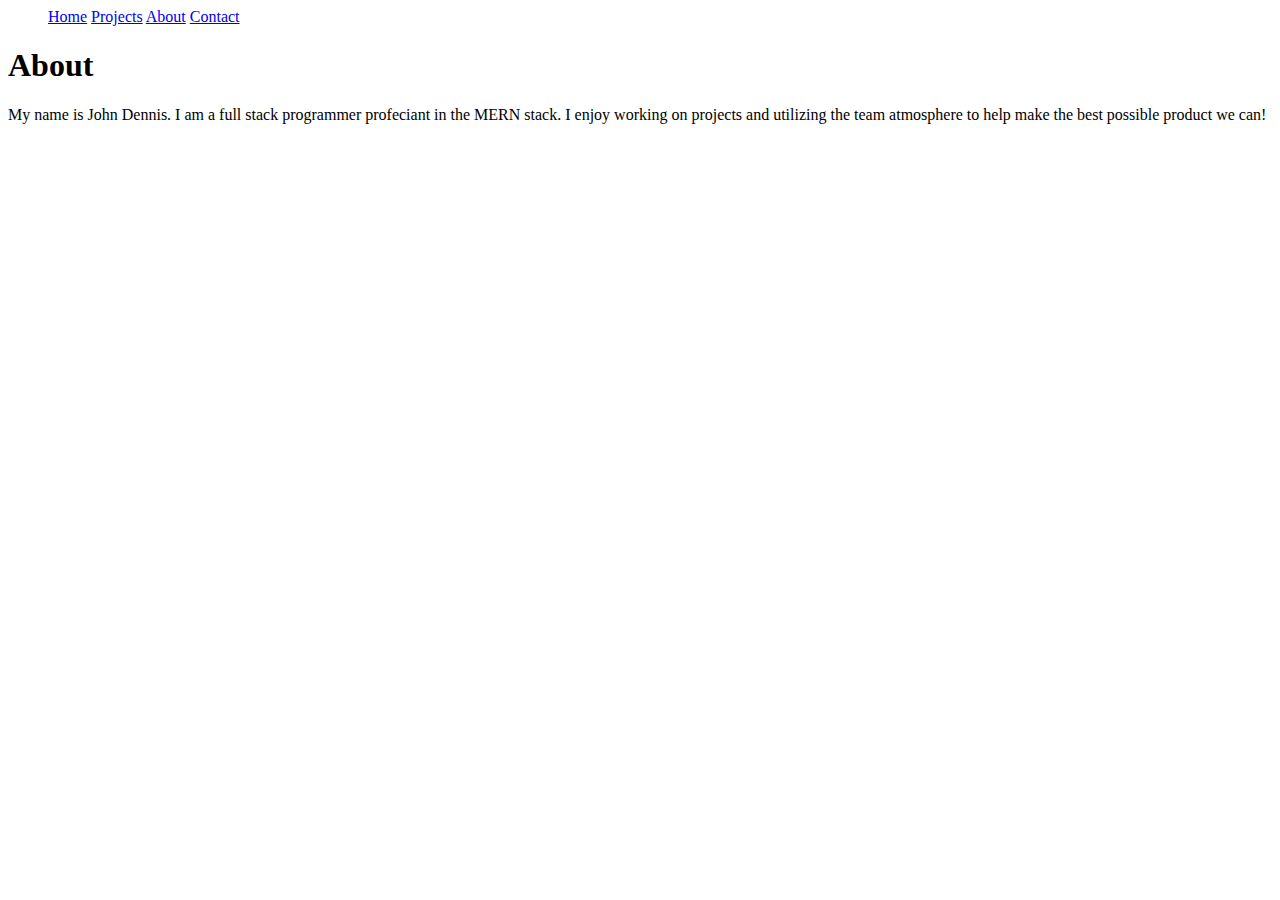
==== about.html @ bcc920a2 "my inital commit" ====
<html lang="en">
    <head>
        <meta charset="UTF-8"
        <meta name="viewport" content="width=device-width, inital scale 1.0">
        <meta http-equiv="X-UTA Compatible"content="ie edge">
        <title >about</title>
        <link rel="style-reset" href="style-reset.css">
        <link rel="style" href="style.css">
        <nav><ul>
            <a href="index.html">Home</a>
                <a href="projects.html">Projects</a>
                <a href="about.html">About</a>
                <a href="contact.html">Contact</a>
          </ul></nav>
    </head>
    
    <body>
        
        <main>
            <h1>About</h1>
        <p>My name is John Dennis.  I am a full stack programmer profeciant in the MERN stack.
            I enjoy working on projects and utilizing the team atmosphere to help make the best possible product we can!
        </p>
        </main>

    </body>
</html>
---- style.css ----
body {
    background-color: aqua;
}

h1 {
    font-family: 'Lucida Sans', 'Lucida Sans Regular', 'Lucida Grande', 'Lucida Sans Unicode', Geneva, Verdana, sans-serif;
    text-align: center;
    color: blue;
}

p {
    text-wrap: ;
    font-family: Verdana, Geneva, Tahoma, sans-serif;
    text-align: center;
}

nav { text-decoration: underline;
    background-color: black;
    text-align: center;
}


@media screen and (max-width: 200px) {
    body {
      background-color: lightblue;
    }
  }

  @media screen and (min-width: 400px) {
    body {
      background-color: blueviolet;
    }
  }
  
  @media screen and (min-width: 800px) {
    body {
      background-color: azure;
    }
  }
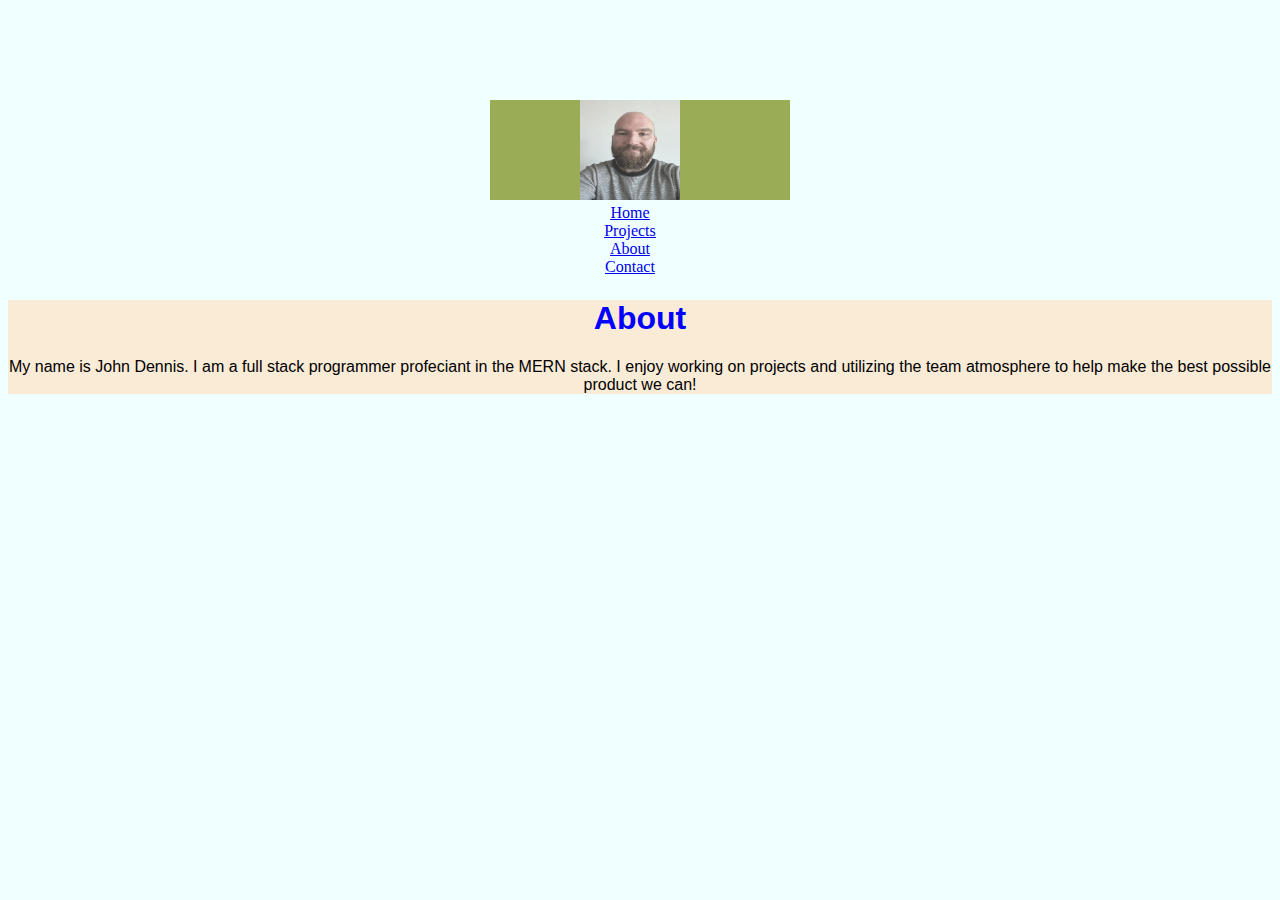
==== commit 7f6edcc5: "rebuild save 2" ====
--- a/about.html
+++ b/about.html
@@ -1,27 +1,31 @@
 <html lang="en">
     <head>
-        <meta charset="UTF-8"
-        <meta name="viewport" content="width=device-width, inital scale 1.0">
+        <meta charset="UTF-8">
+        <meta name="viewport" content="width=device-width">
         <meta http-equiv="X-UTA Compatible"content="ie edge">
-        <title >about</title>
-        <link rel="style-reset" href="style-reset.css">
-        <link rel="style" href="style.css">
-        <nav><ul>
-            <a href="index.html">Home</a>
-                <a href="projects.html">Projects</a>
-                <a href="about.html">About</a>
-                <a href="contact.html">Contact</a>
-          </ul></nav>
+        <title >John Dennis Portfolio</title>
+         <link rel="style-reset" href="style-reset.css">
+        <link rel="stylesheet" href="./style.css">
+       
     </head>
     
     <body>
-        
+        <nav>
+            <ul>
+                <li><img src="./assets/IMG_self.jpg" class="image"
+                    width="50px" height="80px"></li>
+                <li><a href="index.html">Home</a></li>
+                <li><a href="projects.html">Projects</a></li>
+                <li><a href="about.html">About</a></li>
+                <li><a href="contact.html">Contact</a></li>
+              </ul>
+        </nav>
         <main>
             <h1>About</h1>
         <p>My name is John Dennis.  I am a full stack programmer profeciant in the MERN stack.
             I enjoy working on projects and utilizing the team atmosphere to help make the best possible product we can!
         </p>
-        </main>
+    </main>
 
     </body>
 </html>--- a/style.css
+++ b/style.css
@@ -1,5 +1,8 @@
 body {
-    background-color: aqua;
+    background-color: rgb(150, 199, 199);
+    margin-bottom: 100px;
+    margin-top: 100px;
+
 }
 
 h1 {
@@ -7,18 +10,54 @@
     text-align: center;
     color: blue;
 }
-
+h2 {
+  text-align: center;
+}
+h3 {
+  font-family: Georgia, 'Times New Roman', Times, serif;
+  text-align: center;
+  color: aqua;
+}
 p {
-    text-wrap: ;
     font-family: Verdana, Geneva, Tahoma, sans-serif;
     text-align: center;
 }
 
-nav { text-decoration: underline;
-    background-color: black;
-    text-align: center;
+img{
+  width: 100px;
+  height: 100px;
 }
 
+
+main {
+  margin-top: 100px;
+  background-color: antiquewhite;
+  
+}
+
+nav { text-decoration: underline;
+    background-color: rgb(155, 172, 86);
+    text-align: center;
+    margin: auto;
+    max-width: 300px;max-height: 200px;
+
+    
+}
+ul {
+  list-style: none;
+  max-width: 200px;
+  max-height: 100px;
+  text-align: center;
+
+
+}
+
+li{
+  align-items: center;
+  fit
+  
+  
+}
 
 @media screen and (max-width: 200px) {
     body {
